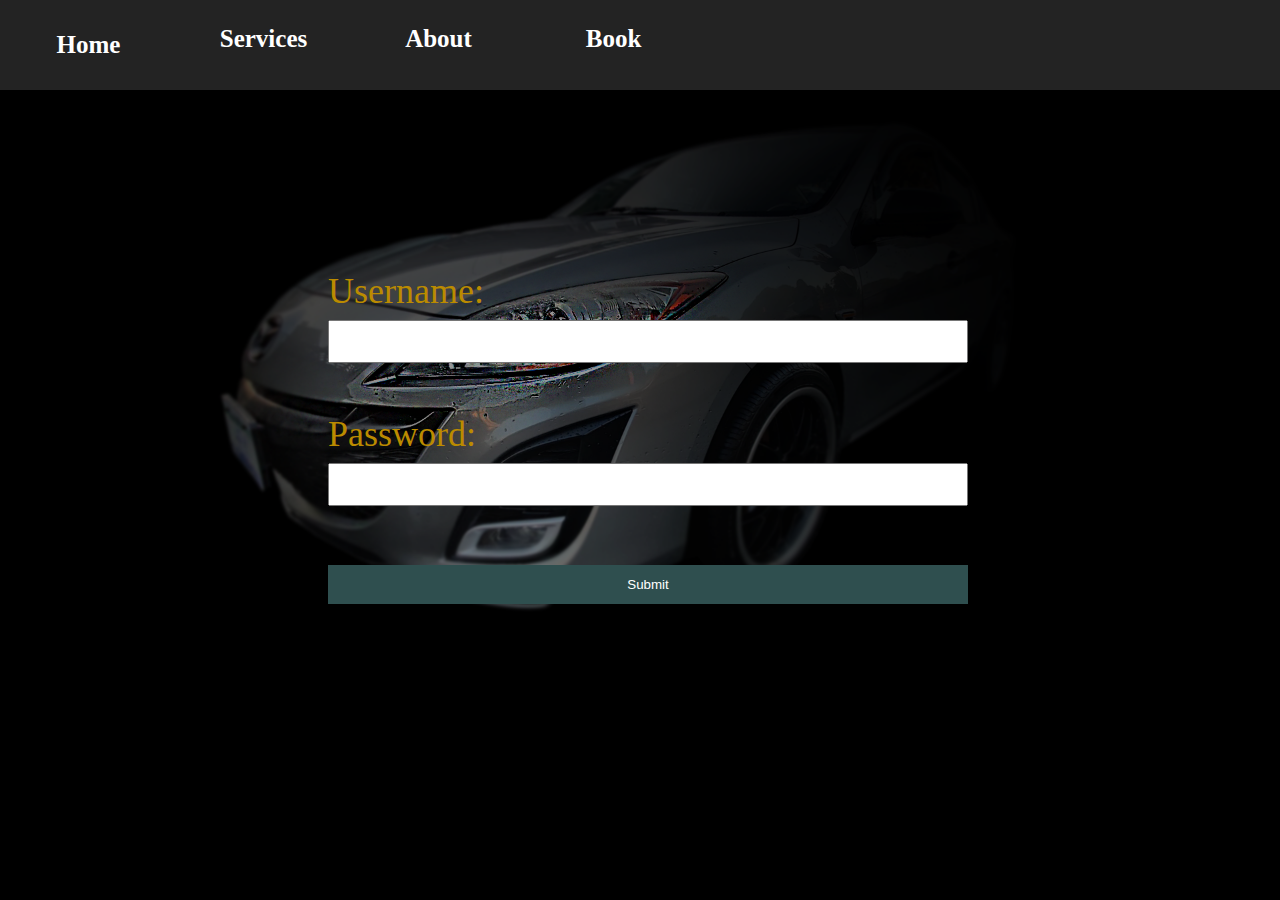
==== login.html @ 7be73012 "95% done!" ====
<!DOCTYPE html>
<html>
<head>
<title> AutoMo </title>
<!-- Bootstrap CSS Code -->
<link rel="stylesheet" href="https://stackpath.bootstrapcdn.com/bootstrap/4.5.0/css/bootstrap.min.css" integrity="sha384-9aIt2nRpC12Uk9gS9baDl411NQApFmC26EwAOH8WgZl5MYYxFfc+NcPb1dKGj7Sk" crossorigin="anonymous">
<meta content="width=device-width, initial-scale=1" name="viewport"/>
<link rel="stylesheet" type="text/css" href="CSS/AutoMo.css"/>
</head>

<body>
    <div id='nav_bar'>
        <table id='nav_table'>
            <tr id='nav_row' z-index=100>
                <th class='nav_items'> <a href="index.php"> <b> Home </b> </a></th>
                <th class='nav_items'> <a href="#service_tag"> <div class='items'> Services </div> </a> </th>
                <th class='nav_items'> <a href="index.php#about_tag"> <div class='items'> About </div> </a></th>
                <th class='nav_items'> <a href="services.php"> <div class='items'> Book </div> </a></th>
            </tr>
        </table>
    </div>

    <div id="credentials">
        <label> Username: </label>
        <input type="text" id="name"> <br><br>

        <label> Password: </label>
        <input type="text" id="pass"> <br><br>

        <input type="Submit" onclick="credentials()"> <br><br>

        <div id='check_pass'></div>

        <script type="text/javascript" src="JS/login.js"></script>
    </div>
</body>
</html>
---- CSS/AutoMo.css ----
/* ------------------------- AUTOMO WEBSITE CSS PAGE ------------------------------- */
html{
    scroll-behavior: smooth;
}
body{
    background-color: black;
    background-image: url('../Images/Car.png');
    background-repeat: no-repeat;
    background-size: cover;
}
.services{
    border-radius: 50%;
    width: 250px;
    height: 250px;
    position: absolute;
    top: 125vh;
    background-repeat: no-repeat;
    background-size: cover;
    cursor: pointer;
}
.tags{
    position: absolute;
    top: 105vh;
    color: white;
    text-align: center;
    font-size: 50px;
    width: 100%;
    font-weight: 1000;
    font-family: cooper black;
}
a{ text-decoration: none; }
a:link, a:visited { color:white }
a:hover{ text-decoration: none; color: red }

#AutoMo{
    width: 80vw;
    height: auto;
    margin-left: 10vw;
    margin-right: auto;
    position: absolute;
    top: 0vh;
    z-index: -10;
}
#tagline{
    width: 100%;
    position: absolute;
    top: 50vh;
    color: white;
    text-align: center;
    font-family: cooper black;
}


/* ----------------------Navbar Styling---------------------- */
#nav_bar{
    list-style-type: none;
    margin: 0;
    padding: 0;
    overflow: hidden;
    position: absolute;
    top: 0;
    left: 0;
    height: 10vh;
    width: 100%;
    background-color: #232323;
    color: white;
    z-index: -1;
}
#nav_table{
    height: 100%;
    z-index: 100;
}
.nav_items{
    width: 10vw;
    height: 100%;
    text-align: center;
    font-size: 25px;
    padding: 2.5vh;
}
#home{
    background-color: darkslategray;

}
.items{
    height: 100%;
    width: 100%;
    display: block;
    text-decoration: none;
}


/* ---------------------Services Styling----------------------- */
#oil{
    left: 25vw;
    background-image: url('../Images/EngineOilBG.PNG');
}
#breaks{
    right: 25vw;
    background-image: url('../Images/BreakPadsBG.PNG');
}
#oil_name{
    left: 25vw;
}
#breaks_name{
    right: 25vw;
}
.service_name{
    width: 250px;
    height: 250px;
    position: absolute;
    top: 125vh;
    color: white;
    text-align: center;
    animation-name: services_in;
    animation-duration: 2s;
    animation-fill-mode: forwards;
}
.service_name:hover{
    animation-name: services_out;
    animation-duration: 1s;
    animation-fill-mode: forwards;
}

@keyframes services_out {
    0%      {color: transparent;}
    100%    {color: white; top: 115vh; height: 325px;}
}
@keyframes services_in {
    0%      {color: white; top: 115vh;}
    100%    {color: transparent; top: 125vh;}
}

/* ---------------ABOUT SECTION STYLING------------ */
#about_section{
    position: absolute;
    height: 100vh;
    width: 100%;
    top: 170vh;
}
#about_tag{
    top: 0;
}
.about{
    position: absolute;
    height: 90%;
    width: 50%;
    margin-top: 13vh;

}
#right_about{
    margin-left: 50%;
    margin-right: auto;
    float: right;
    background-color: #bb8b00;
}
#left_about{
    margin-left: 0;
    margin-right: auto;
    float: left;
    background-color: #232323;
    animation: infinite;
    animation-name: quotes_slides;
    animation-duration: 45s;
    background-repeat: no-repeat;
    background-size: contain, cover;
}
#about_para{
    position: absolute;
    font-size: 1.5vw;
    width: auto;
    height: auto;
    top: 15vh;
    margin-left: 15%;
    margin-right: 15%;
    text-align: center;
    font-family: cooper black;
}

@keyframes quotes_slides {
    0%      {background-image: url("../Images/Quotes1.png");}
    15%     {background-image: url("../Images/Quotes1.png");}
    20%     {background-image: url("../Images/Quotes2.png");}
    35%     {background-image: url("../Images/Quotes2.png");}
    40%     {background-image: url("../Images/Quotes3.png");}
    55%     {background-image: url("../Images/Quotes3.png");}
    60%     {background-image: url("../Images/Quotes4.png");}
    75%     {background-image: url("../Images/Quotes4.png");}
    80%     {background-image: url("../Images/Quotes5.png");}
    95%     {background-image: url("../Images/Quotes5.png");}
    100%    {background-image: url("../Images/Quotes1.png");}
}

/* -------------FOOTER STYLINGS-------------- */
#footer{
    background-color: black;
    position: absolute;
    text-align: center;
    height: 10vh;
    width: 100%;
    top: 273vh;
}
#footer_logo{
    position: absolute;
    height: 8vh;
    width: 16vh;
    left: 1px;
    top: 2.5vh;
}
#by{
    position: absolute;
    color: white;
    width: 10vw;
    height: 8vh;
    left: 88vw;
    top: 2.5vh;
}
.contact{
    position: relative;
    top: 2.5vh;
}
/*--------------------------- Thanks for oderding page -------------------------- */
#thanks{
    height: 30vh;
    width: 100%;
    text-align: center;
    background-color: #bb8b00;
    position: absolute;
    top: 40vh;
    left: 0;
    opacity: 0.9;
}
#thnx_note{
    top: 0vh;
    color: #232323;
}
/* ------------------------ Booking Page Styling -----------------------*/
#book{
    position: absolute;
    top: 20vh;
    background-color: #bb8b00;
    color: #232323;
    height: 10vh;
    width: 70%;
    margin-left: 15%;

}
#info_table{
    background-color: #232323;
    width: 70%;
    margin-left: 15%;
    padding: 20px 35px;
    position: absolute;
    top: 30vh;
    color: #bb8b00;
    font-weight: 900;
    opacity: 0.85;
}
input[type=text], select, textarea{
    width: 100%;
    padding: 12px 20px;
    margin: 8px 0;
    display: inline-block;
    box-sizing: border-box;
}
input[type=submit]{
    width: 100%;
    background-color: darkslategray;
    color:white;
    border: none;
    cursor: pointer;
    padding: 12px 20px;
    margin: 8px 0;
}
#secret{ color: #232323; cursor: text;}
#secret:hover{ color: #232323; cursor: text;}
#secret:visited{ color: #232323; cursor: text;}

/* ------------------------- Appointment Page Stylings ---------------------------------*/
#appointment_div{
    position: absolute;
    top: 20vh;
    color: #bb8b00;
    font-size: 20px;
    font-family: cooper black;
    width: 99%;
    background-color: #232323;
    opacity: 0.90;
}
.data{
    width: 12.5vw;
    text-align: left;
    border-bottom: 1px solid #bb8b00;
    word-break: break-all;
}
.data_descrip{
    font-size: 17px;
    width: 99vw;
    word-break: break-all;
    border-bottom: 1px solid #bb8b00;
    color: white;
}
#appointment_headings{
    background-color: #bb8b00;
    color: #232323;
}
#appointment_table{
    border-collapse: collapse;
    border-right: 5px solid #232323;
}
.row{
    border-bottom-color: #232323;
}
.row:hover{
    background-color: #5579d3;
    color: #eff3f5;
}
/* ----------------------------- Login Page Stylings ---------------------------------*/

#credentials{
    position: absolute;
    top: 30vh;
    width: 50vw;
    margin-left: 25vw;
    font-family: cooper black;
    font-size: 4vh;
    color: #bb8b00;
}


/****************************************************************************************/
/****************************************************************************************/
/****************************************************************************************/
/* ------------------------------ Styles For Phones ----------------------------------- */
/****************************************************************************************/
/****************************************************************************************/
/****************************************************************************************/

@media only screen and (max-width: 600px){
   /* ----------------------Navbar Styling---------------------- */
    #nav_bar{
        width: 100vw;
    }
    #nav_table{
        width: 100vw;
    }
    .nav_items{
        font-size: 17px;
        padding: 2.5vh;
        padding-top: 3.5vh;
    }
    #home{
        padding-top: 2vh;
    }
    /* ------------------------- AutoMo Logo ---------------------------------- */
    #AutoMo{
        width: 100vw;
        margin-left: 0vw;
        top: 30vh;
    }
    #tagline{
        top: 60vh;
        margin-left: 0vw;
    }
    /* ---------------------Services Styling----------------------- */
    #oil{
        left: 17vw;
    }
    #breaks{
        top: 170vh;
        left: 17vw;
    }
    #oil_name{
        top: 117vh;
        left: 17vw;
        animation-name: none;
    }
    #breaks_name{
        top: 163vh;
        left: 18vw;
        animation-name: none;
    }
    .tags{
        top: 105vh;
        left: 0vw;
        text-align: center;
        font-size: 50px;
    }
    /* ---------------ABOUT SECTION STYLING------------ */
    #about_section{
        top: 210vh;
    }
    .about{
        top: -3vh;
        height: 55%;
        width: 100%;

    }
    #right_about{
        margin-left: 0%;
    }
    #left_about{
        top: 50vh;
    }
    #about_para{
        top: 7vh;
        margin-left: 5%;
        margin-right: 5%;
        font-size: 4vw;
    }
    /* -------------FOOTER STYLINGS-------------- */
    #footer{
        width: 100%;
        top: 330vh;
    }
    #footer_logo{
        width: 35vw;
        left: 33vw;
        top: 1vh;
    }
    #by{
        width: 50vw;
        height: 8vh;
        left: 26vw;
        top: 15vh;
    }
    .contact{
        top: 8vh;
        left: 0vw;
    }
    /* ------------------------ Booking Page Styling -----------------------*/
    #book{
        top: 13vh;
        height: 4vh;
        width: 90vw;
        font-size: 20px;
        margin-left: 5vw;
    }
    #info_table{
        width: 90vw;
        margin-left: 5vw;
        padding: 10px 17px;
        top: 17vh;
    }
    input[type=text], select, textarea{
        padding: 6px 10px;
        margin: 4px 0;
    }
    #hose{
        background-color: darkslategray;
    }
    /*--------------------------- Thanks for oderding page -------------------------- */
    #thanks{
        height: 50vh;
        top: 30vh;
    }
    #thnx_note{
        top: -2vh;
    }
}
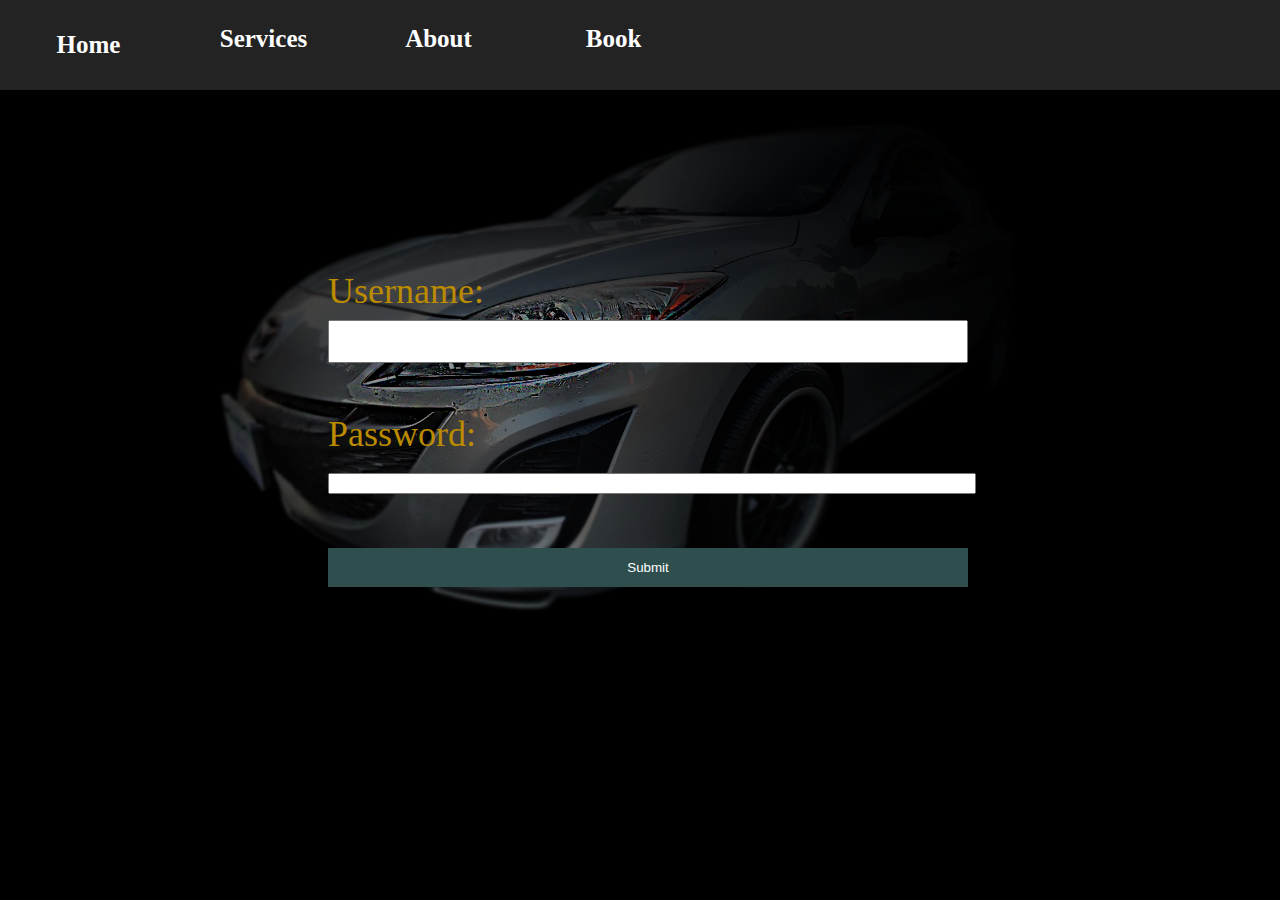
==== commit dd48ae84: "Added Customer Cards" ====
--- a/login.html
+++ b/login.html
@@ -24,8 +24,8 @@
         <label> Username: </label>
         <input type="text" id="name"> <br><br>
 
-        <label> Password: </label>
-        <input type="text" id="pass"> <br><br>
+        <label> Password: </label> </br>
+        <input type="password" id="pass"> <br><br>
 
         <input type="Submit" onclick="credentials()"> <br><br>
 
--- a/CSS/AutoMo.css
+++ b/CSS/AutoMo.css
@@ -283,36 +283,32 @@
     font-size: 20px;
     font-family: cooper black;
     width: 99%;
-    background-color: #232323;
     opacity: 0.90;
 }
 .data{
-    width: 12.5vw;
     text-align: left;
     border-bottom: 1px solid #bb8b00;
-    word-break: break-all;
-}
-.data_descrip{
-    font-size: 17px;
-    width: 99vw;
-    word-break: break-all;
-    border-bottom: 1px solid #bb8b00;
-    color: white;
-}
-#appointment_headings{
+    word-break: break-word;
+}
+.appointment_cards{
+    position: relative;
+    margin-top: 1vh;
+    top: 5vh;
+    left: 15vw;
+    width: 70vw;
+    background-color: #232323;
+}
+.customer_name{
     background-color: #bb8b00;
     color: #232323;
-}
-#appointment_table{
-    border-collapse: collapse;
-    border-right: 5px solid #232323;
-}
-.row{
-    border-bottom-color: #232323;
-}
-.row:hover{
-    background-color: #5579d3;
-    color: #eff3f5;
+    width: 100%;
+    text-align: center;
+    border-color: #232323;
+}
+.label{
+    background-color: #bb8b00;
+    color: #232323;
+    width: 20vw;
 }
 /* ----------------------------- Login Page Stylings ---------------------------------*/
 
@@ -324,6 +320,9 @@
     font-family: cooper black;
     font-size: 4vh;
     color: #bb8b00;
+}
+#pass{
+    width: 100%;
 }
 
 
@@ -456,4 +455,13 @@
     #thnx_note{
         top: -2vh;
     }
+    /* ------------------------- Appointment Page Stylings ---------------------------------*/
+    #appointment_div{
+        font-size: 10px;
+        top: 10vh;
+    }
+    .appointment_cards{
+        left: 5vw;
+        width: 90vw;
+    }
 }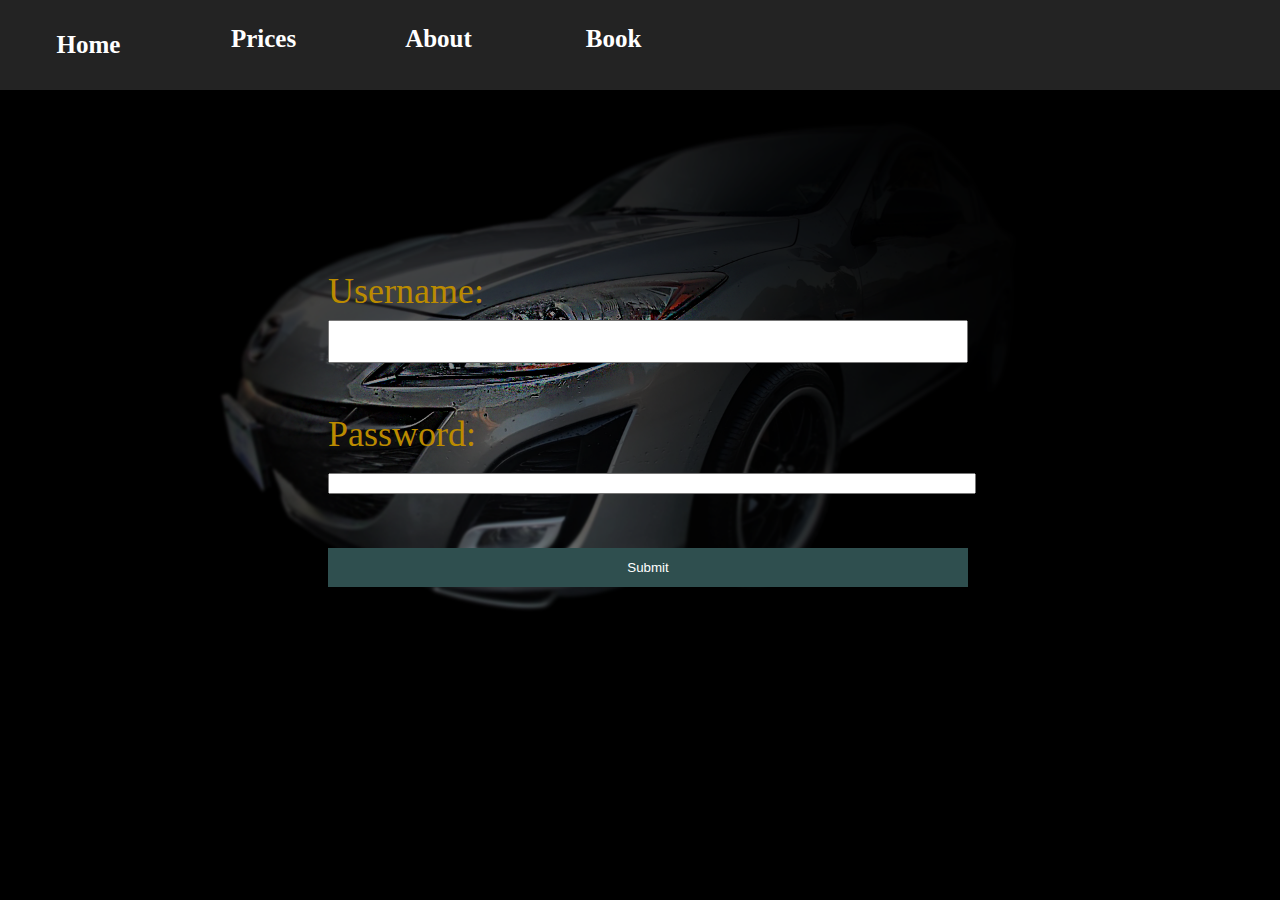
==== commit 11728266: "Production 1.0" ====
--- a/login.html
+++ b/login.html
@@ -13,7 +13,7 @@
         <table id='nav_table'>
             <tr id='nav_row' z-index=100>
                 <th class='nav_items'> <a href="index.php"> <b> Home </b> </a></th>
-                <th class='nav_items'> <a href="#service_tag"> <div class='items'> Services </div> </a> </th>
+                <th class='nav_items'> <a href="#service_tag"> <div class='items'> Prices </div> </a> </th>
                 <th class='nav_items'> <a href="index.php#about_tag"> <div class='items'> About </div> </a></th>
                 <th class='nav_items'> <a href="services.php"> <div class='items'> Book </div> </a></th>
             </tr>
@@ -24,7 +24,7 @@
         <label> Username: </label>
         <input type="text" id="name"> <br><br>
 
-        <label> Password: </label> </br>
+        <label> Password: </label> <br>
         <input type="password" id="pass"> <br><br>
 
         <input type="Submit" onclick="credentials()"> <br><br>
--- a/CSS/AutoMo.css
+++ b/CSS/AutoMo.css
@@ -81,6 +81,9 @@
     background-color: darkslategray;
 
 }
+#hose{
+    background-color: darkslategray;
+}
 .items{
     height: 100%;
     width: 100%;
@@ -105,6 +108,8 @@
     right: 25vw;
 }
 .service_name{
+    font-size: 1vw;
+    font-weight: 900;
     width: 250px;
     height: 250px;
     position: absolute;
@@ -123,7 +128,7 @@
 
 @keyframes services_out {
     0%      {color: transparent;}
-    100%    {color: white; top: 115vh; height: 325px;}
+    100%    {color: white; top: 115vh; height: 350px;}
 }
 @keyframes services_in {
     0%      {color: white; top: 115vh;}
@@ -173,7 +178,13 @@
     margin-left: 15%;
     margin-right: 15%;
     text-align: center;
-    font-family: cooper black;
+    font-family: cooper-black-std, serif;
+}
+#phone_number{
+    text-align: center;
+    font-size: 2.5vw;
+    font-family: cooper-black-std, serif;
+    font-weight: 900;
 }
 
 @keyframes quotes_slides {
@@ -334,7 +345,10 @@
 /****************************************************************************************/
 /****************************************************************************************/
 
-@media only screen and (max-width: 600px){
+@media only screen and (max-device-width: 490px){
+    body{
+        background-image: url('../Images/CarPhone.png');
+    }
    /* ----------------------Navbar Styling---------------------- */
     #nav_bar{
         width: 100vw;
@@ -354,28 +368,32 @@
     #AutoMo{
         width: 100vw;
         margin-left: 0vw;
-        top: 30vh;
+        top: 22vh;
     }
     #tagline{
-        top: 60vh;
+        top: 70vh;
         margin-left: 0vw;
     }
     /* ---------------------Services Styling----------------------- */
     #oil{
-        left: 17vw;
+        left: 20vw;
     }
     #breaks{
         top: 170vh;
-        left: 17vw;
+        left: 20vw;
     }
     #oil_name{
-        top: 117vh;
-        left: 17vw;
+        font-weight: 900;
+        font-size: 2vh;
+        top: 115vh;
+        left: 20vw;
         animation-name: none;
     }
     #breaks_name{
+        font-weight: 900;
+        font-size: 2vh;
         top: 163vh;
-        left: 18vw;
+        left: 20vw;
         animation-name: none;
     }
     .tags{
@@ -401,10 +419,16 @@
         top: 50vh;
     }
     #about_para{
-        top: 7vh;
+        top: 6vh;
         margin-left: 5%;
         margin-right: 5%;
         font-size: 4vw;
+    }
+    #phone_number{
+        text-align: center;
+        font-size: 5vw;
+        font-family: cooper black;
+        font-weight: 900;
     }
     /* -------------FOOTER STYLINGS-------------- */
     #footer{
@@ -464,4 +488,312 @@
         left: 5vw;
         width: 90vw;
     }
+}
+
+
+/****************************************************************************************/
+/****************************************************************************************/
+/****************************************************************************************/
+/* ------------------------------ Styles For Tablets ---------------------------------- */
+/****************************************************************************************/
+/****************************************************************************************/
+/****************************************************************************************/
+
+@media (min-width: 768px) and (max-width: 1024px) {
+    body{
+        background-image: url('../Images/CarPhone.png');
+    }
+    /* ----------------------Navbar Styling---------------------- */
+    #nav_bar{
+        width: 100vw;
+    }
+    #nav_table{
+        width: 100vw;
+    }
+    .nav_items{
+        font-size: 25px;
+        padding: 2.5vh;
+        padding-top: 3.5vh;
+    }
+    #home{
+        padding-top: 2vh;
+    }
+    /* ------------------------- AutoMo Logo ---------------------------------- */
+    #AutoMo{
+        width: 100vw;
+        margin-left: 0vw;
+        top: 30vh;
+    }
+    #tagline{
+        top: 60vh;
+        margin-left: 0vw;
+    }
+    /* ---------------------Services Styling----------------------- */
+    #oil{
+        left: 25vw;
+        width: 50vw;
+        height: 50vw;
+    }
+    #breaks{
+        top: 180vh;
+        left: 25vw;
+        height: 50vw;
+        width: 50vw;
+    }
+    #oil_name{
+        font-size: 1.5vh;
+        font-weight: 900;
+        top: 117vh;
+        left: 36vw;
+        animation-name: none;
+    }
+    #breaks_name{
+        font-size: 1.5vh;
+        font-weight: 900;
+        top: 170vh;
+        left: 36vw;
+        animation-name: none;
+    }
+    .tags{
+        top: 105vh;
+        left: 0vw;
+        text-align: center;
+        font-size: 50px;
+    }
+    /* ---------------ABOUT SECTION STYLING------------ */
+    #about_section{
+        top: 225vh;
+    }
+    .about{
+        top: -3vh;
+        height: 55%;
+        width: 100%;
+
+    }
+    #right_about{
+        margin-left: 0%;
+    }
+    #left_about{
+        top: 52vh;
+        left: 0vw;
+        background-size: cover;
+    }
+    #about_para{
+        top: 7vh;
+        margin-left: 5%;
+        margin-right: 5%;
+        font-size: 3.2vw;
+    }
+    #phone_number{
+        text-align: center;
+        font-size: 4vw;
+        font-family: cooper black;
+        font-weight: 900;
+    }
+    /* -------------FOOTER STYLINGS-------------- */
+    #footer{
+        width: 100%;
+        top: 345vh;
+    }
+    #footer_logo{
+        width: 35vw;
+        height: 12vh;
+        left: 33vw;
+        top: 1vh;
+    }
+    #by{
+        width: 50vw;
+        height: 8vh;
+        left: 25vw;
+        top: 13vh;
+    }
+    .contact{
+        top: 8vh;
+        left: 0vw;
+    }
+    /* ------------------------ Booking Page Styling -----------------------*/
+    #book{
+        top: 13vh;
+        height: 5vh;
+        width: 90vw;
+        font-size: 20px;
+        margin-left: 5vw;
+        padding-top: 1vh;
+    }
+    #info_table{
+        width: 90vw;
+        margin-left: 5vw;
+        padding: 10px 17px;
+        top: 18vh;
+    }
+    input[type=text], select, textarea{
+        padding: 6px 10px;
+        margin: 4px 0;
+    }
+    #hose{
+        background-color: darkslategray;
+    }
+    /*--------------------------- Thanks for oderding page -------------------------- */
+    #thanks{
+        height: 13vh;
+        top: 30vh;
+    }
+    #thnx_note{
+        top: -2vh;
+    }
+    /* ------------------------- Appointment Page Stylings ---------------------------------*/
+    #appointment_div{
+        font-size: 20px;
+        top: 10vh;
+    }
+    .appointment_cards{
+        left: 5vw;
+        width: 90vw;
+    }
+}
+
+
+/****************************************************************************************/
+/****************************************************************************************/
+/****************************************************************************************/
+/* ------------------------------ Styles For Landscape Mode --------------------------- */
+/****************************************************************************************/
+/****************************************************************************************/
+/****************************************************************************************/
+
+
+@media (min-width: 768px) and (max-width: 1024px) and (orientation: landscape) {
+    /* ------------------------- AUTOMO WEBSITE CSS PAGE ------------------------------- */
+    #AutoMo{
+        top: 0vh;
+    }
+    #tagline{
+        top: 70vh;
+    }
+    
+    /* ----------------------Navbar Styling---------------------- */
+    #nav_bar{
+        height: 16vh;
+    }
+
+    /* ---------------------Services Styling----------------------- */
+    #oil{
+        top: 160vh;
+        height: 30vw;
+        width: 30vw;
+        left: 15vw;
+    }
+    #breaks{
+        top: 160vh;
+        height: 30vw;
+        width: 30vw;
+        left: 55vw;
+    }
+    #oil_name{
+        font-size: 5vh;
+        font-weight: 900;
+        top: 130vh;
+        left: 5vw;
+    }
+    #breaks_name{
+        font-size: 5vh;
+        font-weight: 900;
+        top: 130vh;
+        left: 45vw;
+    }
+    .service_name{
+        height: 50vw;
+        width: 50vw;
+        top: 140vh;
+        animation-name: none;
+    }
+    
+    /* ---------------ABOUT SECTION STYLING------------ */
+    #about_section{
+        top: 240vh;
+    }
+    .about{
+        position: absolute;
+        height: 115%;
+        width: 50%;
+        margin-top: 13vh;
+    }
+    #right_about{
+        top: 10vh;
+        margin-left: 50%;
+    }
+    #left_about{
+        top: 10vh;
+    }
+    #about_para{
+        position: absolute;
+        font-size: 1.5vw;
+        width: auto;
+        height: auto;
+        top: 23vh;
+        margin-left: 15%;
+        margin-right: 15%;
+        text-align: center;
+        font-family: cooper black;
+    }
+    #phone_number{
+        text-align: center;
+        font-size: 2.5vw;
+        font-family: cooper black;
+        font-weight: 900;
+    }
+
+    /* -------------FOOTER STYLINGS-------------- */
+    #footer{
+        background-color: black;
+        position: absolute;
+        text-align: center;
+        height: 10vh;
+        width: 100%;
+        top: 380vh;
+    }
+    #footer_logo{
+        position: absolute;
+        height: 8vh;
+        width: 16vh;
+        left: 1px;
+        top: 2.5vh;
+    }
+    #by{
+        position: absolute;
+        color: white;
+        width: 12vw;
+        height: 6vh;
+        left: 85vw;
+        top: 2.5vh;
+        font-size: 5px;
+    }
+    .contact{
+        position: relative;
+        top: 2vh;
+    }
+    #appointment_div{
+        position: absolute;
+        top: 30vh;
+        color: #bb8b00;
+        font-size: 20px;
+        font-family: cooper black;
+        width: 99%;
+        opacity: 0.90;
+    }
+    /* ------------------------ Booking Page Styling -----------------------*/
+    #book{
+        top: 20vh;
+        height: 10vh;
+    }
+    #info_table{
+        top: 30vh;
+    }
+    input[type=text], select, textarea{
+        padding: 6px 10px;
+        margin: 4px 0;
+    }
+    #hose{
+        background-color: darkslategray;
+    }
 }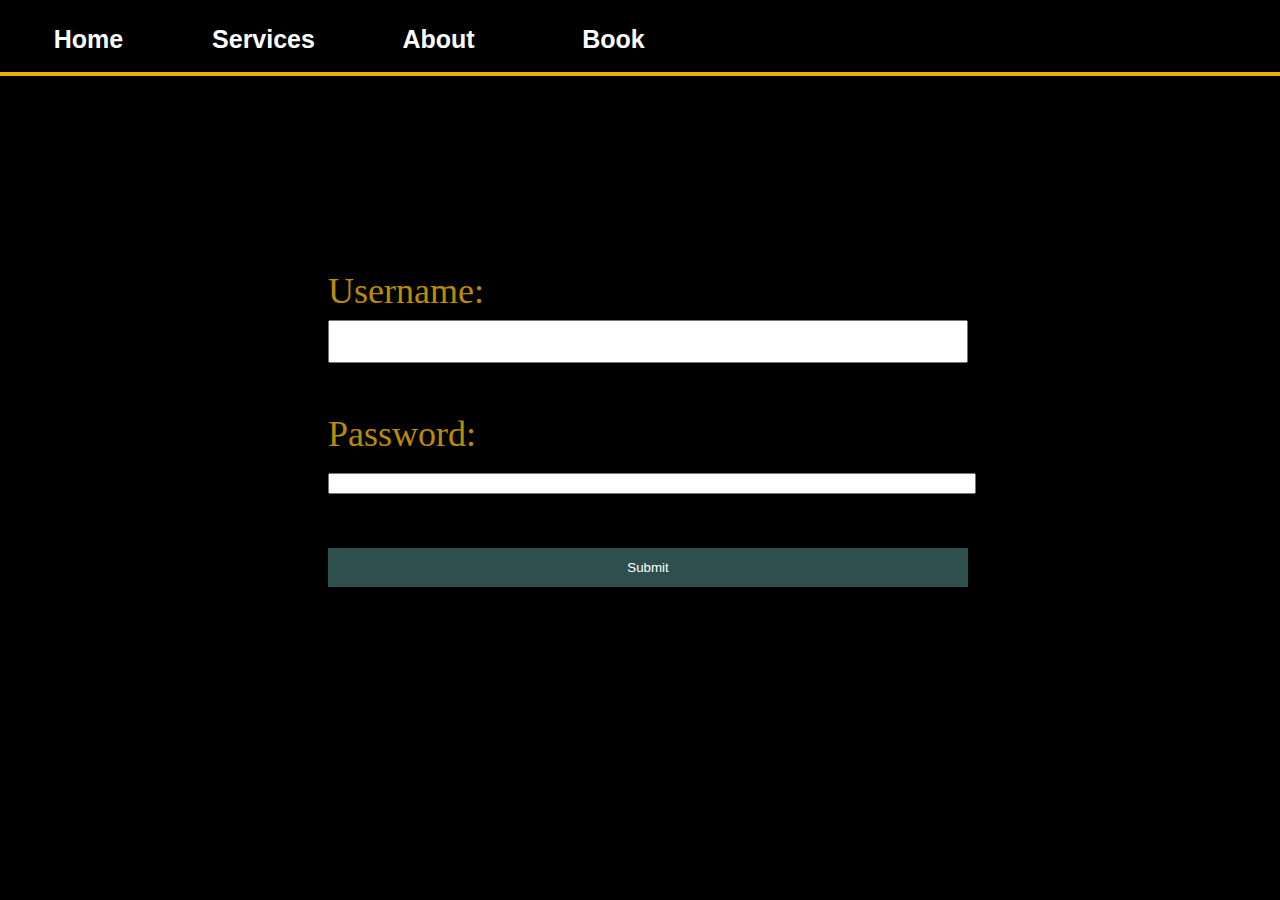
==== commit 1e68d169: "Services Cards Changed" ====
--- a/login.html
+++ b/login.html
@@ -1,11 +1,14 @@
 <!DOCTYPE html>
 <html>
 <head>
-<title> AutoMo </title>
-<!-- Bootstrap CSS Code -->
-<link rel="stylesheet" href="https://stackpath.bootstrapcdn.com/bootstrap/4.5.0/css/bootstrap.min.css" integrity="sha384-9aIt2nRpC12Uk9gS9baDl411NQApFmC26EwAOH8WgZl5MYYxFfc+NcPb1dKGj7Sk" crossorigin="anonymous">
-<meta content="width=device-width, initial-scale=1" name="viewport"/>
-<link rel="stylesheet" type="text/css" href="CSS/AutoMo.css"/>
+    <meta content="width=device-width, initial-scale=1" name="viewport"/>
+    <link rel="icon" href="Images/favicon.png" type="image/gif" sizes="16x16">
+    <link href="https://fonts.googleapis.com/css2?family=Bebas+Neue&family=Pacifico&family=Rajdhani:wght@700&display=swap" rel="stylesheet">
+    <!-- Bootstrap CSS Code -->
+    <link rel="stylesheet" href="https://stackpath.bootstrapcdn.com/bootstrap/4.5.0/css/bootstrap.min.css" integrity="sha384-9aIt2nRpC12Uk9gS9baDl411NQApFmC26EwAOH8WgZl5MYYxFfc+NcPb1dKGj7Sk" crossorigin="anonymous">
+    <!-- My CSS code -->
+    <link rel="stylesheet" type="text/css" href="CSS/AutoMo.css"/>
+    <title> AutoMo Shop </title>
 </head>
 
 <body>
@@ -13,7 +16,7 @@
         <table id='nav_table'>
             <tr id='nav_row' z-index=100>
                 <th class='nav_items'> <a href="index.php"> <b> Home </b> </a></th>
-                <th class='nav_items'> <a href="#service_tag"> <div class='items'> Prices </div> </a> </th>
+                <th class='nav_items'> <a href="#service_tag"> <div class='items'> Services </div> </a> </th>
                 <th class='nav_items'> <a href="index.php#about_tag"> <div class='items'> About </div> </a></th>
                 <th class='nav_items'> <a href="services.php"> <div class='items'> Book </div> </a></th>
             </tr>
--- a/CSS/AutoMo.css
+++ b/CSS/AutoMo.css
@@ -1,26 +1,19 @@
+/* All the fonts
+font-family: 'Teko', sans-serif;
+
+*/
+
 /* ------------------------- AUTOMO WEBSITE CSS PAGE ------------------------------- */
 html{
     scroll-behavior: smooth;
 }
 body{
     background-color: black;
-    background-image: url('../Images/Car.png');
     background-repeat: no-repeat;
     background-size: cover;
 }
-.services{
-    border-radius: 50%;
-    width: 250px;
-    height: 250px;
-    position: absolute;
-    top: 125vh;
-    background-repeat: no-repeat;
-    background-size: cover;
-    cursor: pointer;
-}
 .tags{
     position: absolute;
-    top: 105vh;
     color: white;
     text-align: center;
     font-size: 50px;
@@ -38,33 +31,67 @@
     margin-left: 10vw;
     margin-right: auto;
     position: absolute;
-    top: 0vh;
-    z-index: -10;
+    top: -10vh;
+    z-index: -100;
 }
 #tagline{
     width: 100%;
     position: absolute;
-    top: 50vh;
+    top: 45vh;
     color: white;
     text-align: center;
     font-family: cooper black;
 }
-
+#job-slide{
+    background-image: url('../Images/Example.png');
+    position: relative;
+    top: 55vh;
+    width: 100%;
+    height: 60vh;
+    background-size: auto 95%;
+    background-repeat: no-repeat;
+    background-position-x: 0%;
+    animation: service-gallary 150s linear infinite;
+}
+@keyframes service-gallary{
+    0%      { background-position-x: 0%;}
+    50%     { background-position-x: 100%;}
+    100%    { background-position-x: 0%;}
+}
+.pics{
+    position: absolute;
+    top: 2.5vh;
+    width: 30vw;
+    height: 45vh;
+    left: 67vw;
+    opacity: 0;
+}
+@keyframes fade-out-mid{
+    0%      {left: 67vw; width: 25vw; height: 40vh; top: 5vh; opacity: 0;}
+    20%     {left: 35vw; width: 30vw; height: 45vh; top: 2.5vh; opacity: 1;}
+    80%     {left: 35vw; width: 30vw; height: 45vh; top: 2.5vh; opacity: 1;}
+    100%    {left: 3vw; width: 25vw; height: 40vh; top: 5vh; opacity: 0;}
+}
 
 /* ----------------------Navbar Styling---------------------- */
 #nav_bar{
+    position: fixed;
     list-style-type: none;
     margin: 0;
     padding: 0;
     overflow: hidden;
-    position: absolute;
     top: 0;
     left: 0;
-    height: 10vh;
-    width: 100%;
-    background-color: #232323;
+    height: 8vh;
+    width: 100%;
+    background-color: black;
     color: white;
-    z-index: -1;
+    z-index: 1;
+    border-bottom-color: #EDB000;
+    border-bottom-style: solid;
+    border-bottom-width: 4px;
+    border-bottom-color: #EDB000;
+    font-family: 'Teko', sans-serif;
 }
 #nav_table{
     height: 100%;
@@ -77,10 +104,6 @@
     font-size: 25px;
     padding: 2.5vh;
 }
-#home{
-    background-color: darkslategray;
-
-}
 #hose{
     background-color: darkslategray;
 }
@@ -93,46 +116,128 @@
 
 
 /* ---------------------Services Styling----------------------- */
-#oil{
-    left: 25vw;
-    background-image: url('../Images/EngineOilBG.PNG');
-}
-#breaks{
-    right: 25vw;
-    background-image: url('../Images/BreakPadsBG.PNG');
-}
-#oil_name{
-    left: 25vw;
-}
-#breaks_name{
-    right: 25vw;
+#service_tag{
+    top: 6vh;
+    color: #EDB000;
+    font-size: 3vw;
+}
+#service_section{
+    position: absolute;
+    top: 112vh;
+    width: 100%;
+    height: auto;
+}
+.services{
+    width: 21vw;
+    height: 275px;
+    position: absolute;
+    top: 17vh;
+    left: 14vw;
+    border-style: solid;
+    border-width: 4px;
+    border-radius: 2%;
+    border-color: #EDB000;
+    font-family: 'Teko', sans-serif;
+}
+.second_services{
+    width: 21vw;
+    height: 275px;
+    position: absolute;
+    top: 58vh;
+    left: 14vw;
+    border-style: solid;
+    border-width: 4px;
+    border-radius: 2%;
+    border-color: #EDB000;
+    font-family: 'Teko', sans-serif;
+}
+.third_services{
+    width: 21vw;
+    height: 275px;
+    position: absolute;
+    top: 99vh;
+    left: 14vw;
+    border-style: solid;
+    border-width: 4px;
+    border-radius: 2%;
+    border-color: #EDB000;
+    font-family: 'Teko', sans-serif;
+}
+.fourth_services{
+    width: 21vw;
+    height: 275px;
+    position: absolute;
+    top: 140vh;
+    left: 14vw;
+    border-style: solid;
+    border-width: 4px;
+    border-radius: 2%;
+    border-color: #EDB000;
+    font-family: 'Teko', sans-serif;
 }
 .service_name{
-    font-size: 1vw;
-    font-weight: 900;
-    width: 250px;
-    height: 250px;
-    position: absolute;
-    top: 125vh;
     color: white;
+    font-size: 4.2vh;
+    font-weight: 600;
+    padding-left: 3%;
+    padding-top: 2%;
+}
+.service_price{
+    color: #EDB000;
+    font-size: 45px;
+    font-weight: 600;
+    padding-left: 3%;
+}
+.service_description{
+    color: white;
+    font-size: 2.5vh;
+    font-weight: 300;
+    font-weight: 600;
+}
+.service_book{
+    position: absolute;
+    left: 57%;
+    font-size: 25px;
+    font-weight: 500;
     text-align: center;
-    animation-name: services_in;
-    animation-duration: 2s;
-    animation-fill-mode: forwards;
-}
-.service_name:hover{
-    animation-name: services_out;
-    animation-duration: 1s;
-    animation-fill-mode: forwards;
-}
-
-@keyframes services_out {
-    0%      {color: transparent;}
-    100%    {color: white; top: 115vh; height: 350px;}
-}
-@keyframes services_in {
-    0%      {color: white; top: 115vh;}
-    100%    {color: transparent; top: 125vh;}
+    width: 40%;
+    height: 35px;
+    color: white;
+    background-color: #bb8b00;
+    border-radius: 2%;
+    bottom: 3%;
+}
+.service_book:hover{
+    background-color: #232323;
+    color:#bb8b00;
+}
+.specified{
+    font-size: 15px;
+    position: relative;
+    top: 0%;
+    z-index: -1;
+}
+
+#synthetic_oil{
+    left: 39vw ;
+}
+
+#synthetic_oil_eu{
+    left: 64vw ;
+}
+.coming{
+    position: absolute;
+    width: 100%;
+    height: 100%;
+    background-color: rgba(0, 0, 0, 0.8);
+    z-index: 10;
+}
+.coming_soon{
+    color: white;
+    font-size: 40px;
+    position: relative;
+    top: 40%;
+    left: 30%;
 }
 
 /* ---------------ABOUT SECTION STYLING------------ */
@@ -140,7 +245,7 @@
     position: absolute;
     height: 100vh;
     width: 100%;
-    top: 170vh;
+    top: 300vh;
 }
 #about_tag{
     top: 0;
@@ -149,8 +254,7 @@
     position: absolute;
     height: 90%;
     width: 50%;
-    margin-top: 13vh;
-
+    margin-top: 13vh
 }
 #right_about{
     margin-left: 50%;
@@ -178,12 +282,13 @@
     margin-left: 15%;
     margin-right: 15%;
     text-align: center;
-    font-family: cooper-black-std, serif;
+    font-family: 'Teko', sans-serif;
+    font-weight: 700;
 }
 #phone_number{
     text-align: center;
     font-size: 2.5vw;
-    font-family: cooper-black-std, serif;
+    font-family: 'Teko', sans-serif;
     font-weight: 900;
 }
 
@@ -208,7 +313,7 @@
     text-align: center;
     height: 10vh;
     width: 100%;
-    top: 273vh;
+    top: 403vh;
 }
 #footer_logo{
     position: absolute;
